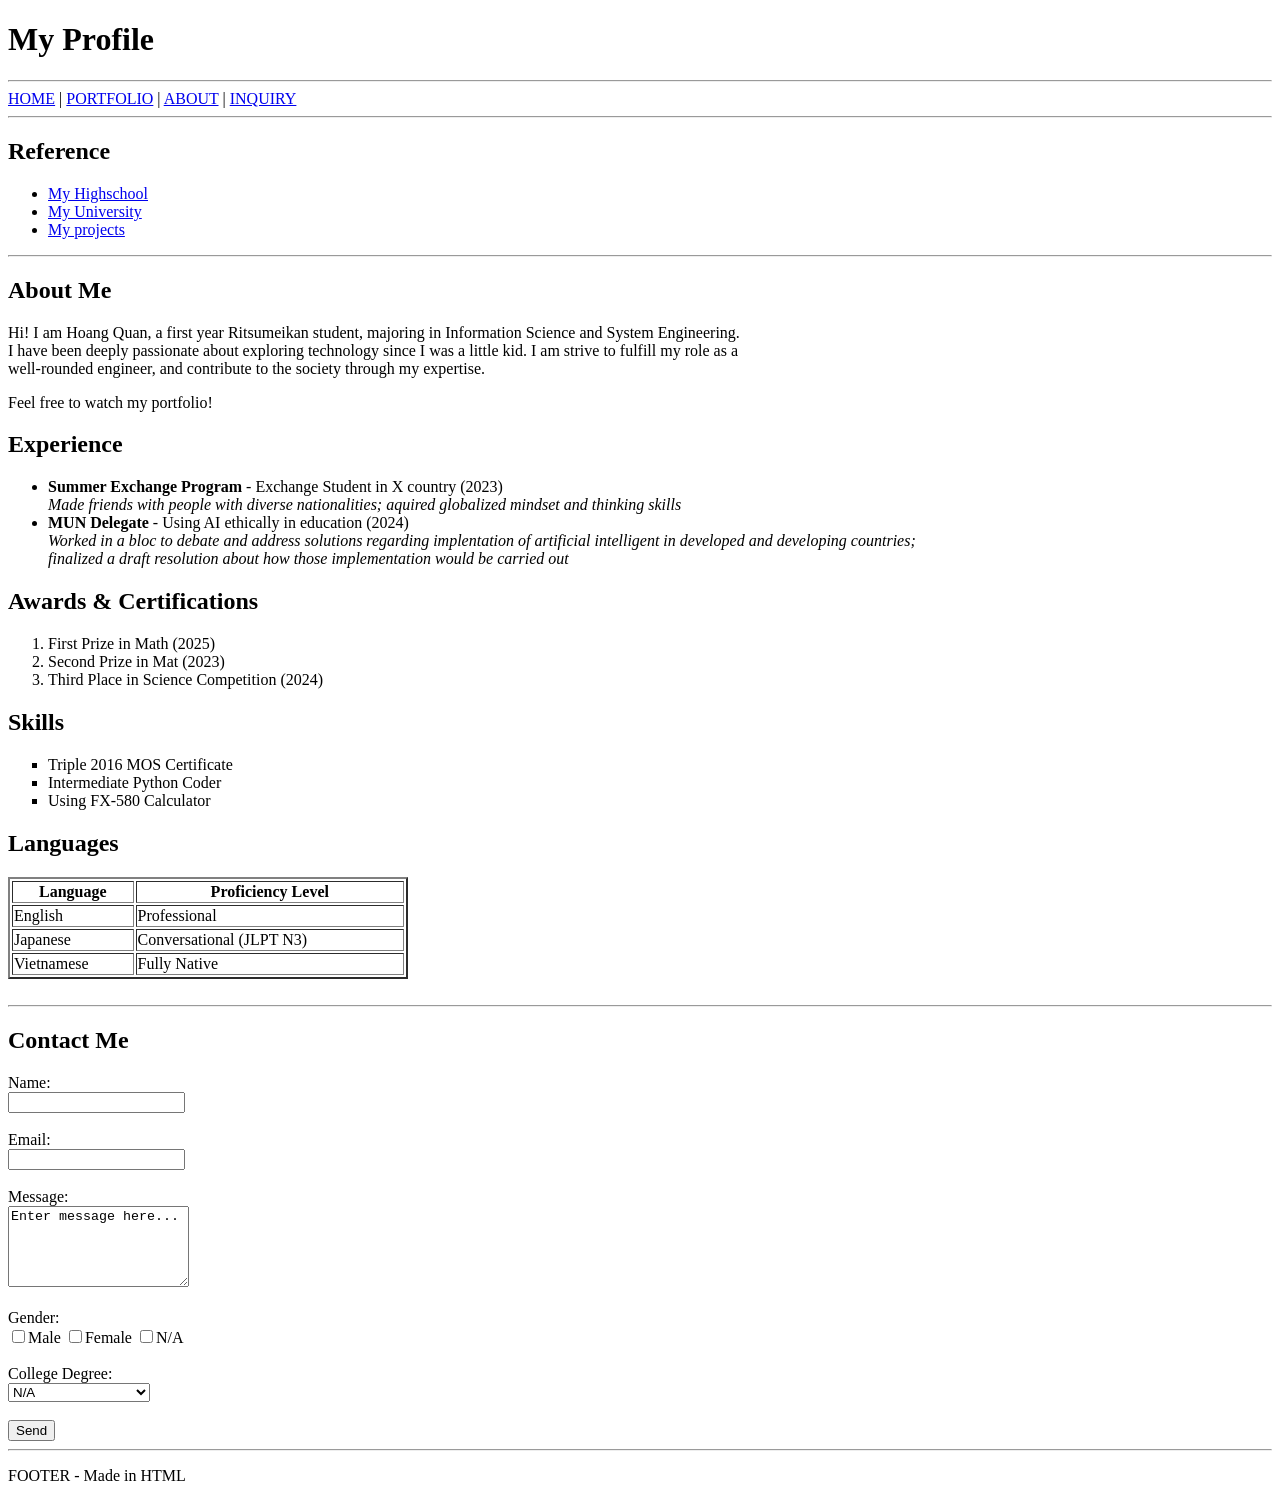
==== index.html @ ba6b0b98 "Rename test est.html to index.html" ====
<!DOCTYPE html>
<!--Exercise3-Hoang Quan-->
<html lang="en">
  <head>
    <title>Week 11 Assignment</title>
  </head>
  <body>

    <header>
      <h1>My Profile</h1>
    </header>
    <hr />

    <nav>
      <a href="#">HOME</a> | 
      <a href="#">PORTFOLIO</a> | 
      <a href="#">ABOUT</a>  |
      <A href='#'>INQUIRY </a>
    </nav>
    <hr />

    <aside>
      <h2>Reference</h2>
      <ul>
        <li><a href='#'>My Highschool</a></li>
        <li><a href="https://en.ritsumei.ac.jp/" target="_blank">My University</a></li>
        <li><a href="https://codepen.io" target="_blank">My projects</a></li>
      </ul>
    </aside>
    <hr />

    <main>
        <h2>About Me</h2>
            <p>Hi! I am Hoang Quan, a first year Ritsumeikan student, majoring in Information Science and System Engineering. <br>I have been deeply passionate about exploring technology since I was a little kid. I am strive to fulfill my role as a <br> well-rounded engineer, and contribute to the society through my expertise. </p>
            <p>Feel free to watch my portfolio!</p>
        <h2>Experience</h2>
            <ul>
                <li>
                    <strong>Summer Exchange Program</strong> - Exchange Student in X country (2023)
                    <br>
                    <em>Made friends with people with diverse nationalities; aquired globalized mindset and thinking skills</em>
                </li>
                <li>
                    <strong>MUN Delegate</strong> - Using AI ethically in education (2024)
                    <br>
                    <em>Worked in a bloc to debate and address solutions regarding implentation of artificial intelligent in developed and developing countries; <br> finalized a draft resolution about how those implementation would be carried out </em>
                </li>
            </ul>
      <h2>Awards & Certifications</h2>
        <ol type="1">
            <li>First Prize in Math (2025)</li>
            <li>Second Prize in Mat (2023)</li>
            <li>Third Place in Science Competition (2024) </li>
        </ol>
        <h2>Skills</h2>
        <ul type="square">
            <li>Triple 2016 MOS Certificate</li>
            <li>Intermediate Python Coder</li>
            <li>Using FX-580 Calculator</li>
        </ul>
        <h2>Languages</h2>
            <table border="2" width="400">
                <tr>
                    <th>Language</th>
                    <th>Proficiency Level</th>
                </tr>
                <tr>
                    <td>English</td>
                    <td>Professional</td>
                </tr>
                <tr>
                    <td>Japanese</td>
                    <td>Conversational (JLPT N3) </td>
                </tr>
                <tr>
                    <td>Vietnamese</td>
                    <td>Fully Native</td>
                </tr>
            </table>
        
        <br>
        <hr />
     <h2>Contact Me</h2>
        <form>
            <label for="name">Name:</label> <br>
            <input id="name" name="name" type="text" required><br><br>
            
            <label for="email">Email:</label> <br>
            <input id="email" name="email" type="email" required><br><br>
            
            <label for="message">Message:</label><br>
            <textarea rows="5" cols="20" name="comments" required>Enter message here...</textarea><br><br>
            
            <label for="gender">Gender:</label><br>
            <input type="checkbox" name="choice1" value="Male">Male
            <input type="checkbox" name="choice2" value="Female">Female
            <input type="checkbox" name="choice3" value="Bugs">N/A
          <br><br>
            College Degree: <br>
                <select name="degree">
                <option>N/A</option>
                <option>High School Degree</option>
                <option>Bachelor's Degree</option>
                <option>Master's Degree</option>
                <option>Doctorate</option>
                </select> <br> <br>
            <button type="submit">Send</button>
        </form>
    </main>
    <hr />

    <footer>
      <p>FOOTER - Made in HTML</p>
    </footer>

  </body>
</html>
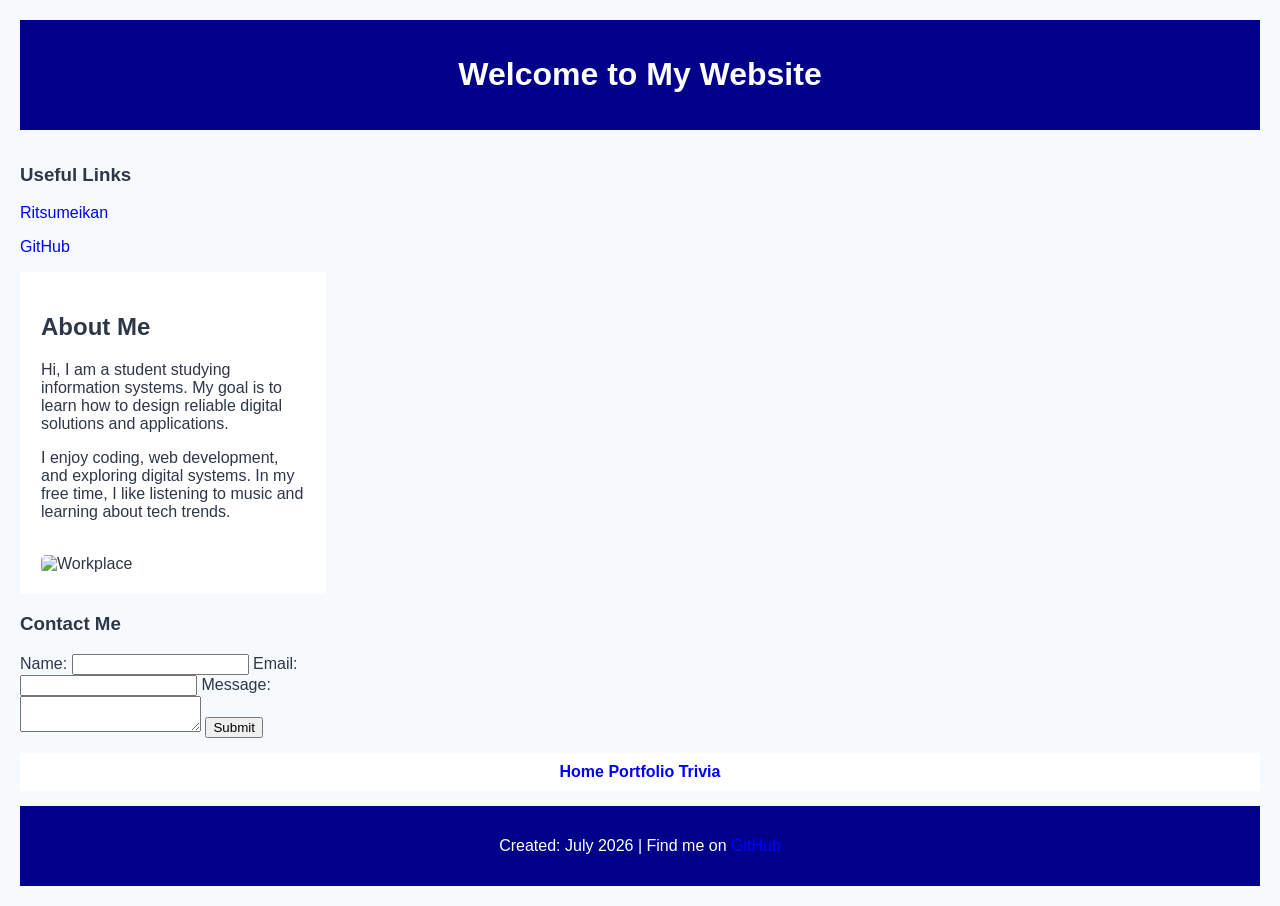
==== commit fcbec0ad: "Update index.html" ====
--- a/index.html
+++ b/index.html
@@ -1,117 +1,54 @@
 <!DOCTYPE html>
-<!--Exercise3-Hoang Quan-->
 <html lang="en">
-  <head>
-    <title>Week 11 Assignment</title>
-  </head>
-  <body>
+<head>
+    <meta charset="UTF-8">
+    <title>Homepage</title>
+    <link rel="stylesheet" href="style.css">
+</head>
+<body>
 
     <header>
-      <h1>My Profile</h1>
+        <h1>Welcome to My Website</h1>
     </header>
-    <hr />
 
     <nav>
-      <a href="#">HOME</a> | 
-      <a href="#">PORTFOLIO</a> | 
-      <a href="#">ABOUT</a>  |
-      <A href='#'>INQUIRY </a>
+        <a href="index.html">Home</a>
+        <a href="portfolio.html">Portfolio</a>
+        <a href="trivia.html">Trivia</a>
     </nav>
-    <hr />
 
-    <aside>
-      <h2>Reference</h2>
-      <ul>
-        <li><a href='#'>My Highschool</a></li>
-        <li><a href="https://en.ritsumei.ac.jp/" target="_blank">My University</a></li>
-        <li><a href="https://codepen.io" target="_blank">My projects</a></li>
-      </ul>
-    </aside>
-    <hr />
+    <div class="container">
+        <!-- Left Sidebar: Useful Links in new tabs -->
+        <aside class="left-sidebar">
+            <h3>Useful Links</h3>
+            <p><a href="https://en.ritsumei.ac.jp/" target="_blank">Ritsumeikan</a></p>
+            <p><a href="https://github.com" target="_blank">GitHub</a></p>
+        </aside>
 
-    <main>
-        <h2>About Me</h2>
-            <p>Hi! I am Hoang Quan, a first year Ritsumeikan student, majoring in Information Science and System Engineering. <br>I have been deeply passionate about exploring technology since I was a little kid. I am strive to fulfill my role as a <br> well-rounded engineer, and contribute to the society through my expertise. </p>
-            <p>Feel free to watch my portfolio!</p>
-        <h2>Experience</h2>
-            <ul>
-                <li>
-                    <strong>Summer Exchange Program</strong> - Exchange Student in X country (2023)
-                    <br>
-                    <em>Made friends with people with diverse nationalities; aquired globalized mindset and thinking skills</em>
-                </li>
-                <li>
-                    <strong>MUN Delegate</strong> - Using AI ethically in education (2024)
-                    <br>
-                    <em>Worked in a bloc to debate and address solutions regarding implentation of artificial intelligent in developed and developing countries; <br> finalized a draft resolution about how those implementation would be carried out </em>
-                </li>
-            </ul>
-      <h2>Awards & Certifications</h2>
-        <ol type="1">
-            <li>First Prize in Math (2025)</li>
-            <li>Second Prize in Mat (2023)</li>
-            <li>Third Place in Science Competition (2024) </li>
-        </ol>
-        <h2>Skills</h2>
-        <ul type="square">
-            <li>Triple 2016 MOS Certificate</li>
-            <li>Intermediate Python Coder</li>
-            <li>Using FX-580 Calculator</li>
-        </ul>
-        <h2>Languages</h2>
-            <table border="2" width="400">
-                <tr>
-                    <th>Language</th>
-                    <th>Proficiency Level</th>
-                </tr>
-                <tr>
-                    <td>English</td>
-                    <td>Professional</td>
-                </tr>
-                <tr>
-                    <td>Japanese</td>
-                    <td>Conversational (JLPT N3) </td>
-                </tr>
-                <tr>
-                    <td>Vietnamese</td>
-                    <td>Fully Native</td>
-                </tr>
-            </table>
-        
-        <br>
-        <hr />
-     <h2>Contact Me</h2>
-        <form>
-            <label for="name">Name:</label> <br>
-            <input id="name" name="name" type="text" required><br><br>
-            
-            <label for="email">Email:</label> <br>
-            <input id="email" name="email" type="email" required><br><br>
-            
-            <label for="message">Message:</label><br>
-            <textarea rows="5" cols="20" name="comments" required>Enter message here...</textarea><br><br>
-            
-            <label for="gender">Gender:</label><br>
-            <input type="checkbox" name="choice1" value="Male">Male
-            <input type="checkbox" name="choice2" value="Female">Female
-            <input type="checkbox" name="choice3" value="Bugs">N/A
-          <br><br>
-            College Degree: <br>
-                <select name="degree">
-                <option>N/A</option>
-                <option>High School Degree</option>
-                <option>Bachelor's Degree</option>
-                <option>Master's Degree</option>
-                <option>Doctorate</option>
-                </select> <br> <br>
-            <button type="submit">Send</button>
-        </form>
-    </main>
-    <hr />
+        <!-- Main Content -->
+        <main>
+            <h2>About Me</h2>
+            <p>Hi, I am a student studying information systems. My goal is to learn how to design reliable digital solutions and applications.</p>
+            <p>I enjoy coding, web development, and exploring digital systems. In my free time, I like listening to music and learning about tech trends.</p>
+            <br>
+            <img src="https://picsum.photos/400/250" alt="Workplace" style="max-width: 100%; border-radius: 5px;">
+        </main>
+
+        <!-- Right Sidebar: Contact Form with Basic Validation -->
+        <aside class="right-sidebar">
+            <h3>Contact Me</h3>
+            <form onsubmit="alert('Message sent successfully!'); return true;">
+                <label>Name: <input type="text" required></label>
+                <label>Email: <input type="email" required></label>
+                <label>Message: <textarea required></textarea></label>
+                <button type="submit">Submit</button>
+            </form>
+        </aside>
+    </div>
 
     <footer>
-      <p>FOOTER - Made in HTML</p>
+        <p>Created: July 2026 | Find me on <a href="https://github.com" target="_blank">GitHub</a></p>
     </footer>
 
-  </body>
+</body>
 </html>
--- a/style.css
+++ b/style.css
@@ -0,0 +1,91 @@
+/* Exercise4-Hoang Quan */
+body {
+  font-family: Arial, sans-serif;
+  background-color: #f7fafc;
+  color: #2d3748;
+  margin: 20px;
+  
+  display: grid;
+  
+  grid-template-columns: 1fr 3fr;
+  gap: 15px;
+}
+
+body > header, 
+body > nav, 
+body > footer, 
+body > hr {
+  grid-column: 1 / span 2;
+}
+
+header { grid-row: 1; }
+hr:nth-of-type(1) { grid-row: 2; }
+nav{ grid-row: 3; }
+hr:nth-of-type(2) { grid-row: 4; }
+
+aside { grid-row: 5; grid-column: 1; } 
+main { grid-row: 5; grid-column: 2; } 
+
+
+
+
+
+header, footer {
+  background-color: darkblue;
+  color: #ffffff;
+  padding: 15px;
+  text-align: center;
+}
+
+nav {
+  background-color: white;
+  padding: 10px;
+  text-align: center;
+  font-weight: bold;
+}
+main {
+  background-color: white;
+  padding: 20px;
+  border: 1px solid white;
+}
+
+
+
+a:link {
+  color: blue;
+  text-decoration: none; 
+}
+
+a:visited {
+  color: purple;
+  text-decoration: none;
+}
+
+
+a:hover {
+  color: green;
+  font-weight: bold;
+  text-decoration: none;
+}
+
+a:active {
+  color: red;
+  text-decoration: none;
+}
+
+
+
+table {
+  border-collapse: collapse;
+  margin-top: 10px;
+}
+
+th {
+  background-color: aquamarine;
+  color: white;
+  padding: 8px;
+}
+
+td {
+  padding: 8px;
+}
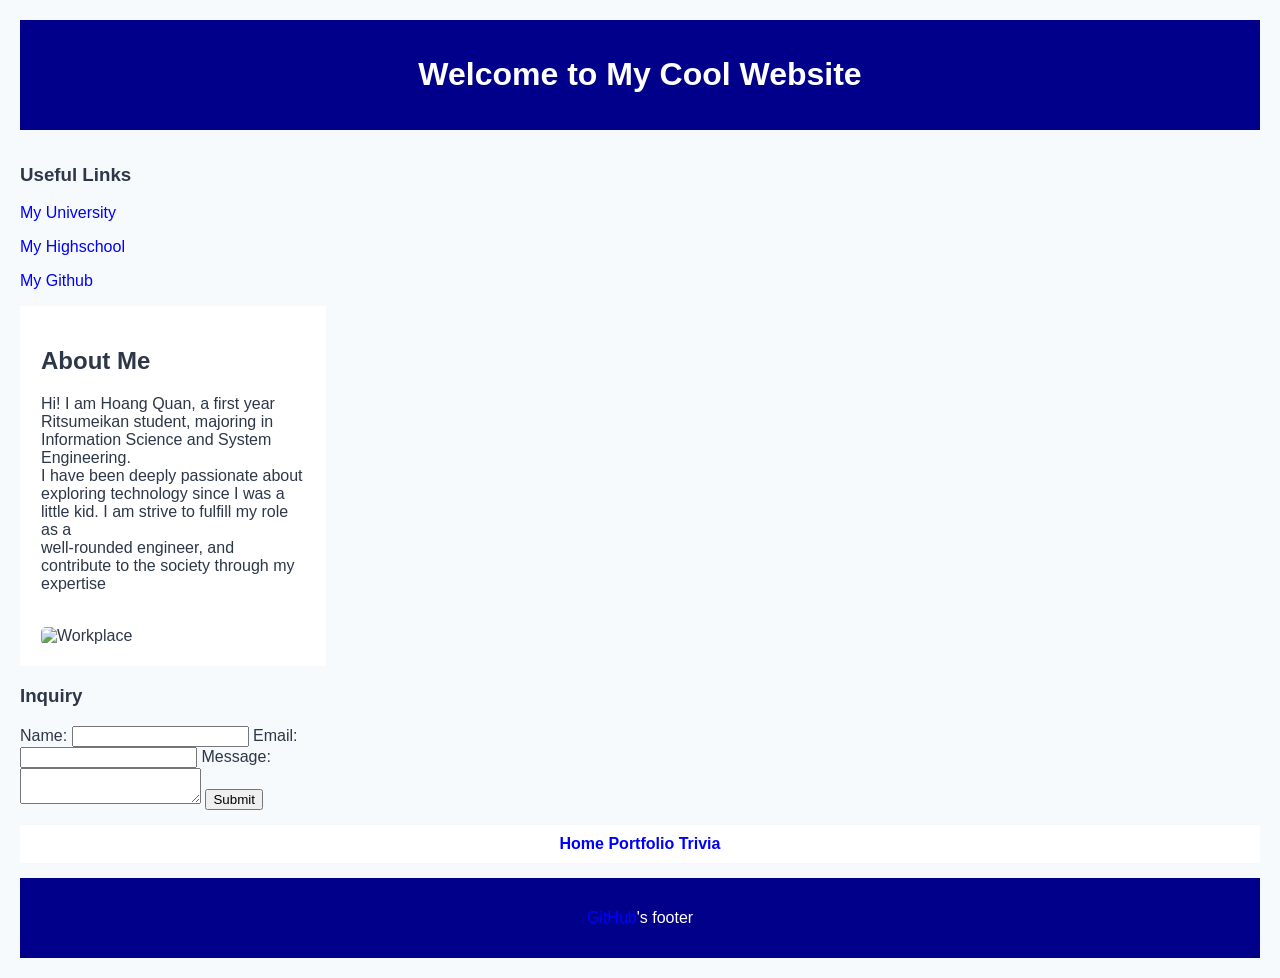
==== commit c9ed1ed6: "Update index.html" ====
--- a/index.html
+++ b/index.html
@@ -8,7 +8,7 @@
 <body>
 
     <header>
-        <h1>Welcome to My Website</h1>
+        <h1>Welcome to My Cool Website</h1>
     </header>
 
     <nav>
@@ -18,25 +18,24 @@
     </nav>
 
     <div class="container">
-        <!-- Left Sidebar: Useful Links in new tabs -->
         <aside class="left-sidebar">
             <h3>Useful Links</h3>
-            <p><a href="https://en.ritsumei.ac.jp/" target="_blank">Ritsumeikan</a></p>
-            <p><a href="https://github.com" target="_blank">GitHub</a></p>
+            <p><a href="https://en.ritsumei.ac.jp/" target="_blank">My University</a></p>
+            <p><a href="https://www.google.com/search?q=my+highschool&rlz=1C1HKFL_jaJP1206JP1206&oq=my+highschool&gs_lcrp=EgZjaHJvbWUyBggAEEUYOTIHCAEQABiABDIICAIQABgWGB4yCAgDEAAYFhgeMggIBBAAGBYYHjIICAUQABgWGB4yCAgGEAAYFhgeMggIBxAAGBYYHjIKCAgQABgKGBYYHjIICAkQABgWGB7SAQg0NTQ5ajBqN6gCALACAA&sourceid=chrome&source=chrome.ob&ie=UTF-8" target="_blank">My Highschool</a></p>
+            <p><a href="https://github.com" target="_blank">My Github</a></p>
+            
         </aside>
 
         <!-- Main Content -->
         <main>
             <h2>About Me</h2>
-            <p>Hi, I am a student studying information systems. My goal is to learn how to design reliable digital solutions and applications.</p>
-            <p>I enjoy coding, web development, and exploring digital systems. In my free time, I like listening to music and learning about tech trends.</p>
+            <p>Hi! I am Hoang Quan, a first year Ritsumeikan student, majoring in Information Science and System Engineering. <br>I have been deeply passionate about exploring technology since I was a little kid. I am strive to fulfill my role as a <br> well-rounded engineer, and contribute to the society through my expertise</p>
             <br>
-            <img src="https://picsum.photos/400/250" alt="Workplace" style="max-width: 100%; border-radius: 5px;">
+            <img src="https://i.redd.it/os15hd9vkc9g1.png" alt="Workplace" style="max-width: 100%; border-radius: 5px;">
         </main>
 
-        <!-- Right Sidebar: Contact Form with Basic Validation -->
         <aside class="right-sidebar">
-            <h3>Contact Me</h3>
+            <h3>Inquiry</h3>
             <form onsubmit="alert('Message sent successfully!'); return true;">
                 <label>Name: <input type="text" required></label>
                 <label>Email: <input type="email" required></label>
@@ -47,7 +46,7 @@
     </div>
 
     <footer>
-        <p>Created: July 2026 | Find me on <a href="https://github.com" target="_blank">GitHub</a></p>
+        <p><a href="https://github.com" target="_blank">GitHub</a>'s footer</p>
     </footer>
 
 </body>
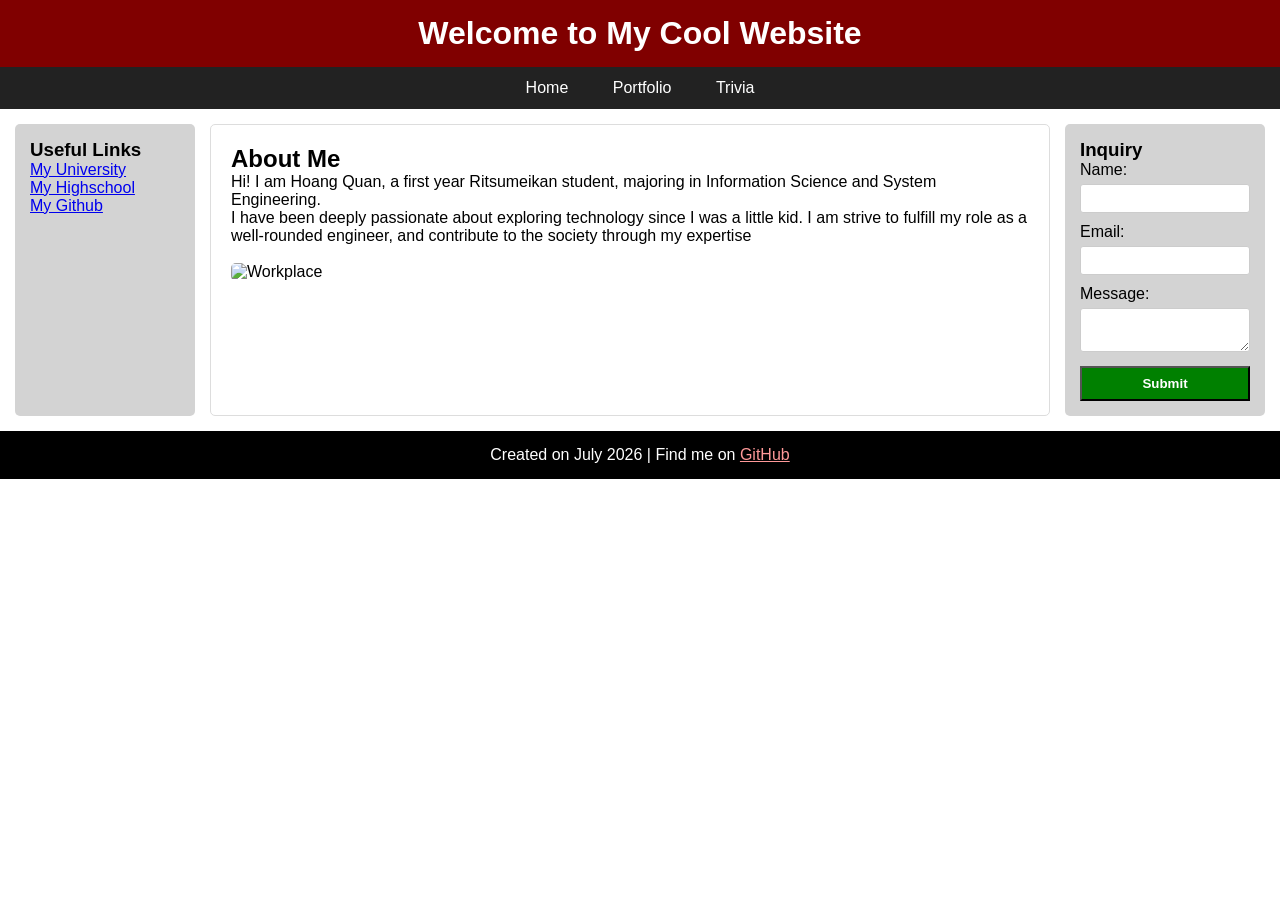
==== commit c673fb0f: "Update index.html" ====
--- a/index.html
+++ b/index.html
@@ -46,7 +46,7 @@
     </div>
 
     <footer>
-        <p><a href="https://github.com" target="_blank">GitHub</a>'s footer</p>
+        <p>Created on July 2026 | Find me on <a href="https://github.com" target="_blank">GitHub</a></p>
     </footer>
 
 </body>
--- a/style.css
+++ b/style.css
@@ -1,91 +1,120 @@
-/* Exercise4-Hoang Quan */
-body {
-  font-family: Arial, sans-serif;
-  background-color: #f7fafc;
-  color: #2d3748;
-  margin: 20px;
-  
-  display: grid;
-  
-  grid-template-columns: 1fr 3fr;
-  gap: 15px;
+* {
+    box-sizing: border-box;
+    margin: 0;
+    padding: 0;
+    font-family: sans-serif;
 }
 
-body > header, 
-body > nav, 
-body > footer, 
-body > hr {
-  grid-column: 1 / span 2;
+body {
+    background-color: white;
+    color: black;
 }
 
-header { grid-row: 1; }
-hr:nth-of-type(1) { grid-row: 2; }
-nav{ grid-row: 3; }
-hr:nth-of-type(2) { grid-row: 4; }
-
-aside { grid-row: 5; grid-column: 1; } 
-main { grid-row: 5; grid-column: 2; } 
-
-
-
-
-
-header, footer {
-  background-color: darkblue;
-  color: #ffffff;
-  padding: 15px;
-  text-align: center;
-}
-
-nav {
-  background-color: white;
-  padding: 10px;
-  text-align: center;
-  font-weight: bold;
-}
-main {
-  background-color: white;
-  padding: 20px;
-  border: 1px solid white;
+header {
+    background-color: maroon;
+    color: white;
+    text-align: center;
+    padding: 15px;
 }
 
 
-
-a:link {
-  color: blue;
-  text-decoration: none; 
+nav {
+    background-color: #222;
+    text-align: center;
 }
 
-a:visited {
-  color: purple;
-  text-decoration: none;
+nav a {
+    display: inline-block;
+    color: white;
+    text-decoration: none;
+    padding: 12px 20px;
+    transition: 0.2s;
+}
+
+nav a:hover {
+    background-color: #800000;
+    color: green;
+    font-weight: bold;
+}
+
+.container {
+    display: grid;
+    grid-template-columns: 180px 1fr 200px;
+    gap: 15px;
+    padding: 15px;
 }
 
 
-a:hover {
-  color: green;
-  font-weight: bold;
-  text-decoration: none;
+.left-sidebar {
+    background: lightgray;
+    padding: 15px;
+    border-radius: 5px;
 }
 
-a:active {
-  color: red;
-  text-decoration: none;
+main {
+    background: white;
+    padding: 20px;
+    border-radius: 5px;
+    border: 1px solid #ddd;
+}
+
+.right-sidebar {
+    background: lightgray;
+    padding: 15px;
+    border-radius: 5px;
+}
+
+.right-sidebar input, .right-sidebar textarea {
+    width: 100%;
+    margin: 5px 0 10px;
+    padding: 6px;
+    border: 1px solid #ccc;
+    border-radius: 3px;
+}
+
+.right-sidebar button {
+    background: green;
+    color: white;
+    border: 2;
+    padding: 8px;
+    width: 100%;
+    cursor: pointer;
+    font-weight: bold;
 }
 
 
+footer {
+    background-color: black;
+    color: white;
+    text-align: center;
+    padding: 15px;
+}
 
+footer a {
+    color: #ff9999;
+}
+
+/* Table styling for Portfolio */
 table {
-  border-collapse: collapse;
-  margin-top: 10px;
+    width: 100%;
+    border-collapse: collapse;
+    margin-top: 15px;
+}
+
+th, td {
+    border: 1px solid #ddd;
+    padding: 10px;
+    text-align: left;
 }
 
 th {
-  background-color: aquamarine;
-  color: white;
-  padding: 8px;
+    background-color: #800000;
+    color: white;
 }
 
-td {
-  padding: 8px;
+/* Simple Responsive Design */
+@media (max-width: 768px) {
+    .container {
+        grid-template-columns: 1fr;
+    }
 }
